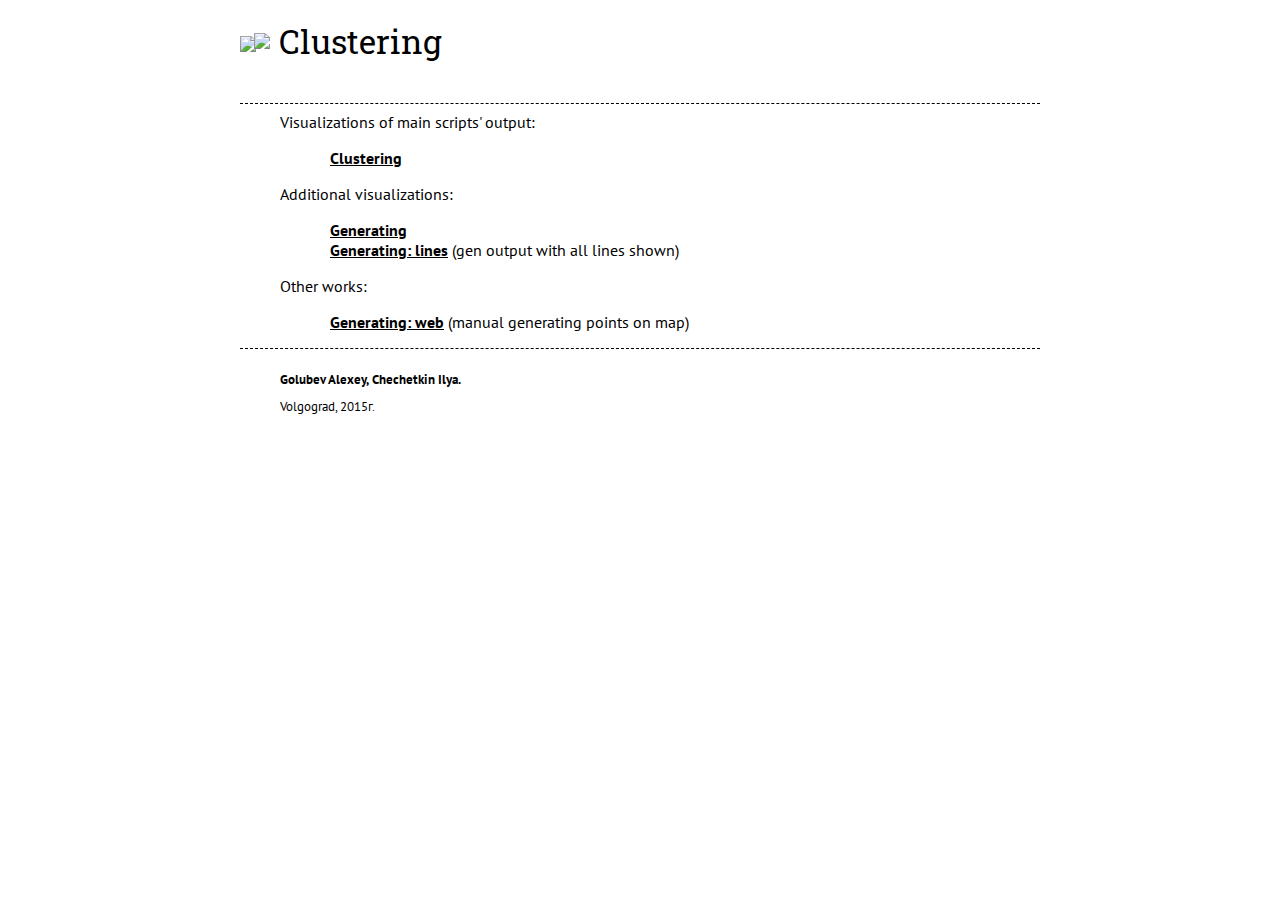
==== index.html @ 6707aed3 "delete link" ====
﻿<!DOCTYPE html>
<html>
  <head>
    <title>Project "Clustering"</title>
    <link href='http://fonts.googleapis.com/css?family=PT+Sans:400,700' rel='stylesheet' type='text/css'>
    <link href='http://fonts.googleapis.com/css?family=Roboto+Slab:300&subset=latin,cyrillic' rel='stylesheet' type='text/css'>
  	<link rel="stylesheet" href="style.css" />
  </head>
  <body>
    <div id="path">
      <a href='/'>
        <img id="logo" src="https://avatars1.githubusercontent.com/u/10259327" />
      </a>
      <img class="separator" src="http://latex.codecogs.com/png.latex?\dpi{300}&space;\huge&space;\rangle" />
      <span>
        <a href='/clustering'>Clustering</a>
      </span>
    </div>
    <hr />
    <div class="wrapper">
      <div id="main">
        <span>Visualizations of main scripts' output:</span>
        <ul class="links">
          <li><a href="/clustering/cluster">Clustering</a></li>
        </ul>
        <span>Additional visualizations:</span>
        <ul class="links">
          <li><a href="/clustering/gen">Generating</a></li>
          <li><a href="/clustering/gen-lines">Generating: lines</a>
            <span>(gen output with all lines shown)</span></li>
        </ul>
        <span>Other works:</span>
        <ul class="links">
          <li><a href="/clustering/gen-web">Generating: web</a>
            <span>(manual generating points on map)</span></li>
        </ul>
      </div>
    </div>
    <hr />
    <div id="footer">
      <ul class="references">
        <li><a href="https://github.com/FreeCX">Golubev Alexey</a>,</li>
        <li><a href="https://github.com/DSKarramba">Chechetkin Ilya</a>.</li>
      </ul>
      <span>Volgograd, 2015г.</span>
    </div>
  </body>
</html>
---- style.css ----
html {
  width: 100%;
}

body {
  margin: 0 auto;
  padding-top: 10px;
  font-family: 'PT Sans', serif;
  background: #fff;
  width: 800px;
}

#path {
  display: inline-block;
  margin-bottom: 2em;
}

#path span {
  display: inline-block;
  vertical-align: middle;
}

#path a {
  font-size: 25pt;
  color: #000;
  text-decoration: none;
  font-family: 'Roboto Slab', serif;
}

#path a:hover {
  opacity: 0.5;
}

#logo {
  width: 100px;
  vertical-align: middle;
  margin-top: 15px;
}

#logo:hover {
  opacity: 0.5;
}

#path .separator {
  height: 30px;
  margin-left: -10px;
  margin-right: 5px;
  vertical-align: middle;
}

hr {
  border: 0;
  border-top: 1px dashed #000;
  height: 0;
}

.wrapper {
  padding: 0 40px;
}

#main span {
  font-size: 12pt;
}

.links {
  list-style: none;
}

.links li {
  display: block;
  margin: 0 10px;
  font-weight: bold;
}

.links li span{
  font-weight: normal;
  font-size: 10pt;
}

.links a:hover {
  opacity: .5;
}

.links a {
  color: #000;
}

#footer {
  font-size: 10pt;
  text-align: left;
}

#footer span {
  display: block;
  margin: -5px 40px;
}

.references {
  list-style: none;
  display: inline-block;
}

.references li {
  display: inline-block;
  font-weight: bold;
}

.references a:hover {
  opacity: .5;
}

.references a { 
  text-decoration: none;
  color: #000;
}
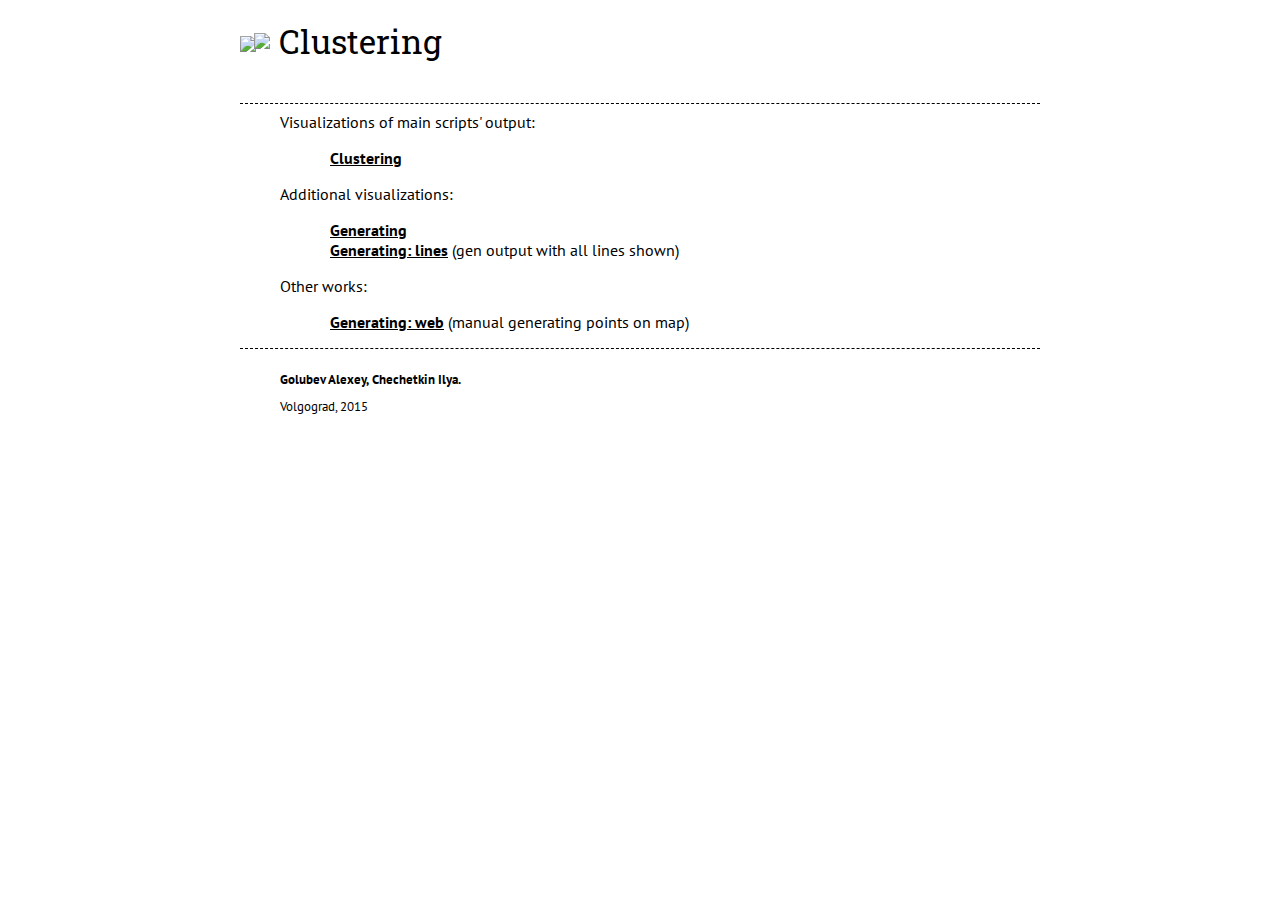
==== commit 3d768b60: "2015г. -> 2015; indent" ====
--- a/index.html
+++ b/index.html
@@ -1,48 +1,48 @@
-﻿<!DOCTYPE html>
+<!DOCTYPE html>
 <html>
-  <head>
-    <title>Project "Clustering"</title>
-    <link href='http://fonts.googleapis.com/css?family=PT+Sans:400,700' rel='stylesheet' type='text/css'>
-    <link href='http://fonts.googleapis.com/css?family=Roboto+Slab:300&subset=latin,cyrillic' rel='stylesheet' type='text/css'>
-  	<link rel="stylesheet" href="style.css" />
-  </head>
-  <body>
-    <div id="path">
-      <a href='/'>
-        <img id="logo" src="https://avatars1.githubusercontent.com/u/10259327" />
-      </a>
-      <img class="separator" src="http://latex.codecogs.com/png.latex?\dpi{300}&space;\huge&space;\rangle" />
-      <span>
-        <a href='/clustering'>Clustering</a>
-      </span>
-    </div>
-    <hr />
-    <div class="wrapper">
-      <div id="main">
-        <span>Visualizations of main scripts' output:</span>
-        <ul class="links">
-          <li><a href="/clustering/cluster">Clustering</a></li>
-        </ul>
-        <span>Additional visualizations:</span>
-        <ul class="links">
-          <li><a href="/clustering/gen">Generating</a></li>
-          <li><a href="/clustering/gen-lines">Generating: lines</a>
-            <span>(gen output with all lines shown)</span></li>
-        </ul>
-        <span>Other works:</span>
-        <ul class="links">
-          <li><a href="/clustering/gen-web">Generating: web</a>
-            <span>(manual generating points on map)</span></li>
-        </ul>
-      </div>
-    </div>
-    <hr />
-    <div id="footer">
-      <ul class="references">
-        <li><a href="https://github.com/FreeCX">Golubev Alexey</a>,</li>
-        <li><a href="https://github.com/DSKarramba">Chechetkin Ilya</a>.</li>
-      </ul>
-      <span>Volgograd, 2015г.</span>
-    </div>
-  </body>
+    <head>
+        <title>Project "Clustering"</title>
+        <link href='http://fonts.googleapis.com/css?family=PT+Sans:400,700' rel='stylesheet' type='text/css'>
+        <link href='http://fonts.googleapis.com/css?family=Roboto+Slab:300&subset=latin,cyrillic' rel='stylesheet' type='text/css'>
+        <link rel="stylesheet" href="style.css" />
+    </head>
+    <body>
+        <div id="path">
+            <a href='/'>
+                <img id="logo" src="https://avatars1.githubusercontent.com/u/10259327" />
+            </a>
+            <img class="separator" src="http://latex.codecogs.com/png.latex?\dpi{300}&space;\huge&space;\rangle" />
+            <span>
+                <a href='/clustering'>Clustering</a>
+            </span>
+        </div>
+        <hr />
+        <div class="wrapper">
+            <div id="main">
+                <span>Visualizations of main scripts' output:</span>
+                <ul class="links">
+                    <li><a href="/clustering/cluster">Clustering</a></li>
+                </ul>
+                <span>Additional visualizations:</span>
+                <ul class="links">
+                    <li><a href="/clustering/gen">Generating</a></li>
+                    <li><a href="/clustering/gen-lines">Generating: lines</a>
+                        <span>(gen output with all lines shown)</span></li>
+                    </ul>
+                    <span>Other works:</span>
+                    <ul class="links">
+                        <li><a href="/clustering/gen-web">Generating: web</a>
+                            <span>(manual generating points on map)</span></li>
+                    </ul>
+            </div>
+        </div>
+        <hr />
+        <div id="footer">
+            <ul class="references">
+                <li><a href="https://github.com/FreeCX">Golubev Alexey</a>,</li>
+                <li><a href="https://github.com/DSKarramba">Chechetkin Ilya</a>.</li>
+            </ul>
+            <span>Volgograd, 2015</span>
+        </div>
+    </body>
 </html>
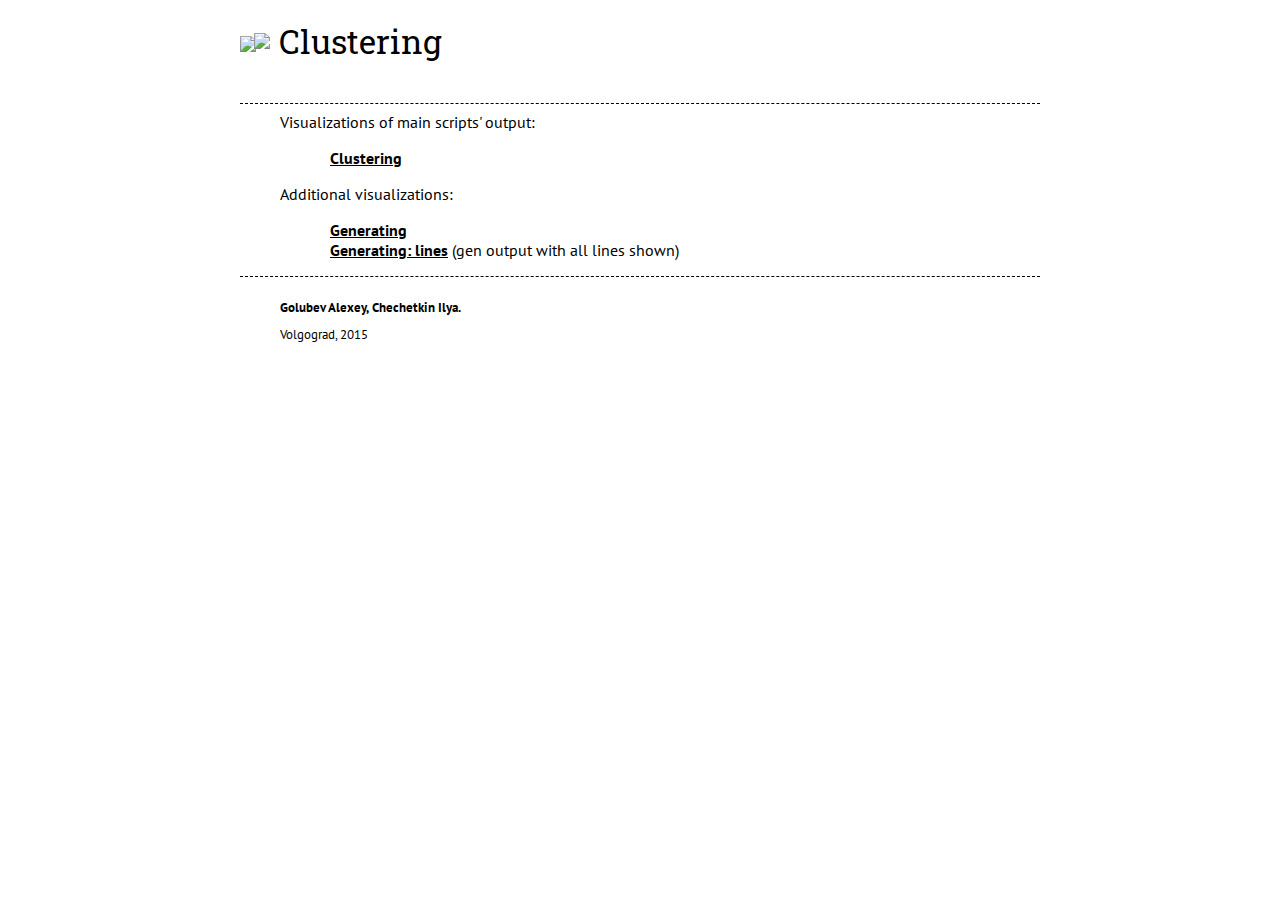
==== commit 213fd5d8: "removed merge string '<<<<<<< HEAD'" ====
--- a/index.html
+++ b/index.html
@@ -1,48 +1,43 @@
 <!DOCTYPE html>
 <html>
-    <head>
-        <title>Project "Clustering"</title>
-        <link href='http://fonts.googleapis.com/css?family=PT+Sans:400,700' rel='stylesheet' type='text/css'>
-        <link href='http://fonts.googleapis.com/css?family=Roboto+Slab:300&subset=latin,cyrillic' rel='stylesheet' type='text/css'>
-        <link rel="stylesheet" href="style.css" />
-    </head>
-    <body>
-        <div id="path">
-            <a href='/'>
-                <img id="logo" src="https://avatars1.githubusercontent.com/u/10259327" />
-            </a>
-            <img class="separator" src="http://latex.codecogs.com/png.latex?\dpi{300}&space;\huge&space;\rangle" />
-            <span>
-                <a href='/clustering'>Clustering</a>
-            </span>
-        </div>
-        <hr />
-        <div class="wrapper">
-            <div id="main">
-                <span>Visualizations of main scripts' output:</span>
-                <ul class="links">
-                    <li><a href="/clustering/cluster">Clustering</a></li>
-                </ul>
-                <span>Additional visualizations:</span>
-                <ul class="links">
-                    <li><a href="/clustering/gen">Generating</a></li>
-                    <li><a href="/clustering/gen-lines">Generating: lines</a>
-                        <span>(gen output with all lines shown)</span></li>
-                    </ul>
-                    <span>Other works:</span>
-                    <ul class="links">
-                        <li><a href="/clustering/gen-web">Generating: web</a>
-                            <span>(manual generating points on map)</span></li>
-                    </ul>
-            </div>
-        </div>
-        <hr />
-        <div id="footer">
-            <ul class="references">
-                <li><a href="https://github.com/FreeCX">Golubev Alexey</a>,</li>
-                <li><a href="https://github.com/DSKarramba">Chechetkin Ilya</a>.</li>
-            </ul>
-            <span>Volgograd, 2015</span>
-        </div>
-    </body>
+  <head>
+    <title>Project "Clustering"</title>
+    <link href='http://fonts.googleapis.com/css?family=PT+Sans:400,700' rel='stylesheet' type='text/css'>
+    <link href='http://fonts.googleapis.com/css?family=Roboto+Slab:300&subset=latin,cyrillic' rel='stylesheet' type='text/css'>
+      <link rel="stylesheet" href="style.css" />
+  </head>
+  <body>
+    <div id="path">
+      <a href='/'>
+        <img id="logo" src="https://avatars1.githubusercontent.com/u/10259327" />
+      </a>
+      <img class="separator" src="http://latex.codecogs.com/png.latex?\dpi{300}&space;\huge&space;\rangle" />
+      <span>
+        <a href='/clustering'>Clustering</a>
+    </span>
+    </div>
+    <hr />
+    <div class="wrapper">
+      <div id="main">
+        <span>Visualizations of main scripts' output:</span>
+        <ul class="links">
+          <li><a href="/clustering/cluster">Clustering</a></li>
+        </ul>
+        <span>Additional visualizations:</span>
+        <ul class="links">
+          <li><a href="/clustering/gen">Generating</a></li>
+          <li><a href="/clustering/gen-lines">Generating: lines</a>
+            <span>(gen output with all lines shown)</span></li>
+        </ul>
+      </div>
+    </div>
+    <hr />
+    <div id="footer">
+      <ul class="references">
+        <li><a href="https://github.com/FreeCX">Golubev Alexey</a>,</li>
+        <li><a href="https://github.com/DSKarramba">Chechetkin Ilya</a>.</li>
+      </ul>
+      <span>Volgograd, 2015</span>
+    </div>
+  </body>
 </html>
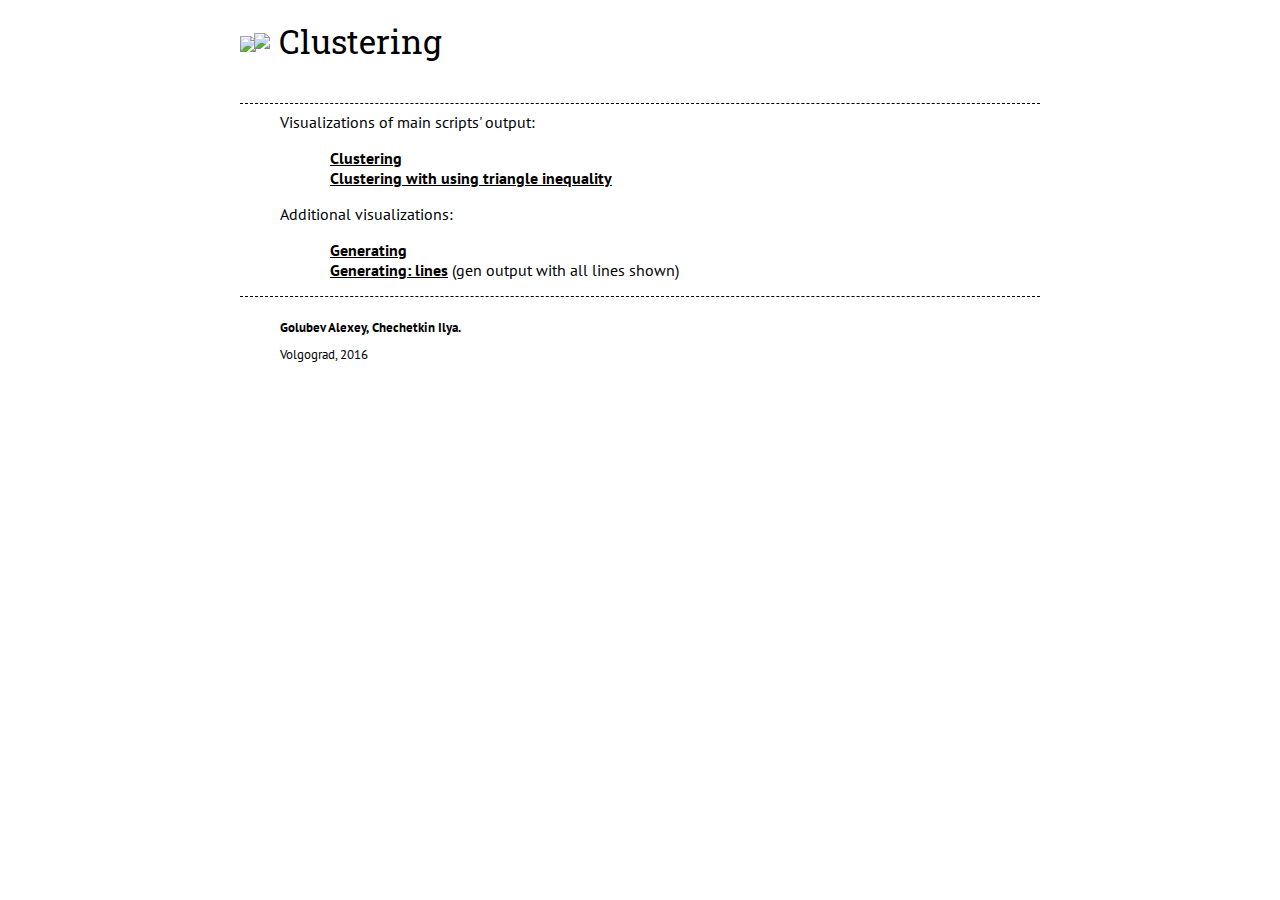
==== commit 51097429: "Some handmade tests" ====
--- a/index.html
+++ b/index.html
@@ -22,6 +22,7 @@
         <span>Visualizations of main scripts' output:</span>
         <ul class="links">
           <li><a href="/clustering/cluster">Clustering</a></li>
+          <li><a href="/clustering/with_triangle">Clustering with using triangle inequality</a></li>
         </ul>
         <span>Additional visualizations:</span>
         <ul class="links">
@@ -37,7 +38,7 @@
         <li><a href="https://github.com/FreeCX">Golubev Alexey</a>,</li>
         <li><a href="https://github.com/DSKarramba">Chechetkin Ilya</a>.</li>
       </ul>
-      <span>Volgograd, 2015</span>
+      <span>Volgograd, 2016</span>
     </div>
   </body>
 </html>
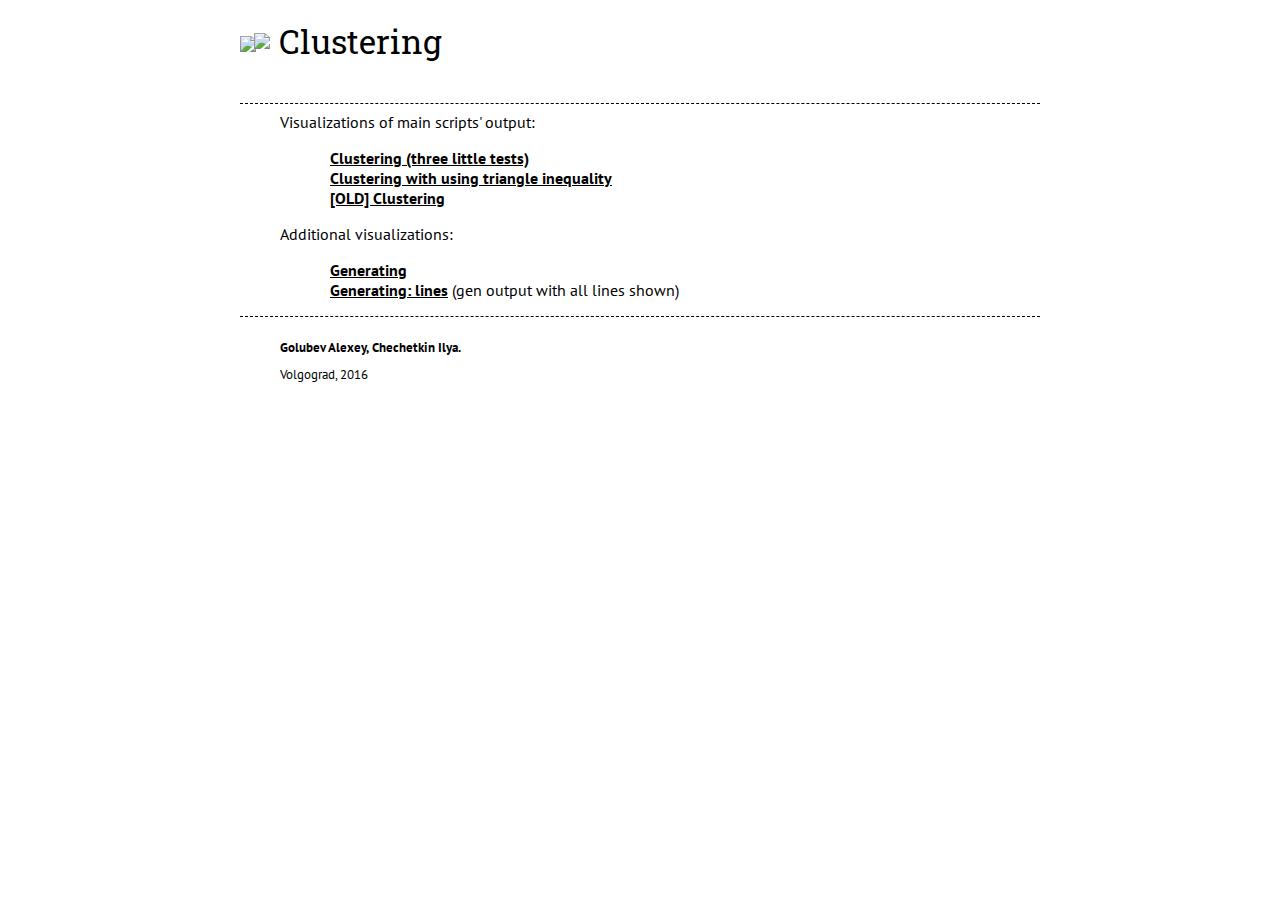
==== commit 08e818ba: "New tests of old program" ====
--- a/index.html
+++ b/index.html
@@ -21,8 +21,9 @@
       <div id="main">
         <span>Visualizations of main scripts' output:</span>
         <ul class="links">
-          <li><a href="/clustering/cluster">Clustering</a></li>
+          <li><a href="/clustering/kmeans">Clustering (three little tests)</a></li>
           <li><a href="/clustering/with_triangle">Clustering with using triangle inequality</a></li>
+          <li><a href="/clustering/cluster">[OLD] Clustering</a></li>
         </ul>
         <span>Additional visualizations:</span>
         <ul class="links">
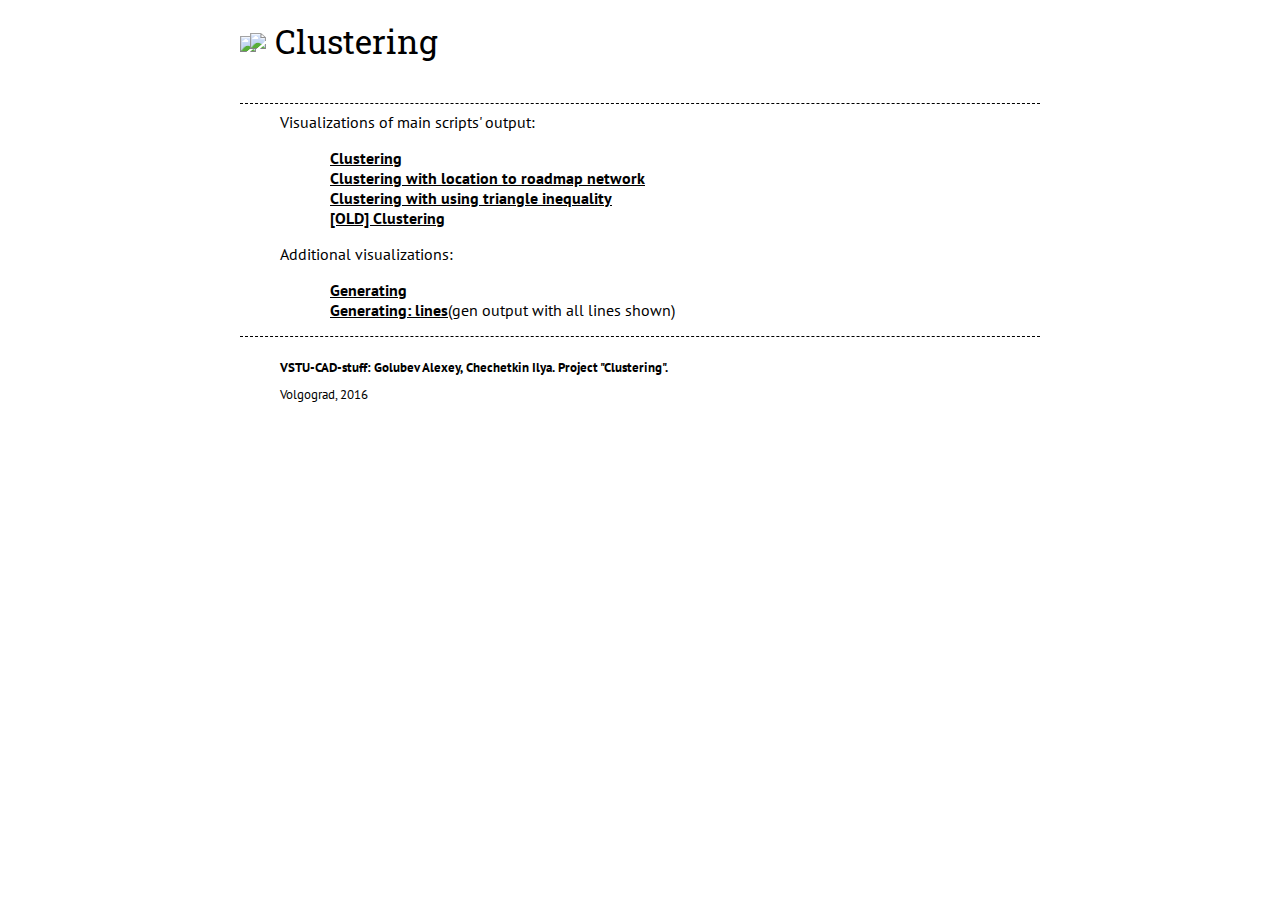
==== commit a35557b3: "stations -> terminals + crlf/cr -> lf" ====
--- a/index.html
+++ b/index.html
@@ -1,45 +1,43 @@
 <!DOCTYPE html>
 <html>
-  <head>
-    <title>Project "Clustering"</title>
-    <link href='http://fonts.googleapis.com/css?family=PT+Sans:400,700' rel='stylesheet' type='text/css'>
-    <link href='http://fonts.googleapis.com/css?family=Roboto+Slab:300&subset=latin,cyrillic' rel='stylesheet' type='text/css'>
-      <link rel="stylesheet" href="style.css" />
-  </head>
-  <body>
-    <div id="path">
-      <a href='/'>
-        <img id="logo" src="https://avatars1.githubusercontent.com/u/10259327" />
-      </a>
-      <img class="separator" src="http://latex.codecogs.com/png.latex?\dpi{300}&space;\huge&space;\rangle" />
-      <span>
-        <a href='/clustering'>Clustering</a>
-    </span>
-    </div>
-    <hr />
-    <div class="wrapper">
-      <div id="main">
-        <span>Visualizations of main scripts' output:</span>
-        <ul class="links">
-          <li><a href="/clustering/kmeans">Clustering (three little tests)</a></li>
-          <li><a href="/clustering/with_triangle">Clustering with using triangle inequality</a></li>
-          <li><a href="/clustering/cluster">[OLD] Clustering</a></li>
-        </ul>
-        <span>Additional visualizations:</span>
-        <ul class="links">
-          <li><a href="/clustering/gen">Generating</a></li>
-          <li><a href="/clustering/gen-lines">Generating: lines</a>
-            <span>(gen output with all lines shown)</span></li>
-        </ul>
-      </div>
-    </div>
-    <hr />
-    <div id="footer">
-      <ul class="references">
-        <li><a href="https://github.com/FreeCX">Golubev Alexey</a>,</li>
-        <li><a href="https://github.com/DSKarramba">Chechetkin Ilya</a>.</li>
-      </ul>
-      <span>Volgograd, 2016</span>
-    </div>
-  </body>
+    <head>
+        <title>Project "Clustering"</title>
+        <link href='https://fonts.googleapis.com/css?family=PT+Sans:400,700' rel='stylesheet' type='text/css'>
+        <link href='https://fonts.googleapis.com/css?family=Roboto+Slab:300&subset=latin,cyrillic' rel='stylesheet' type='text/css'>
+        <link rel="stylesheet" href="style.css" />
+    </head>
+    <body>
+        <div id="path">
+            <a href='/'><img id="logo" src="https://avatars1.githubusercontent.com/u/10259327" /></a>
+            <img class="separator" src="http://latex.codecogs.com/png.latex?\dpi{300}&space;\huge&space;\rangle" />
+            <span><a href='/clustering'>Clustering</a></span>
+        </div>
+        <hr />
+        <div class="wrapper">
+            <div id="main">
+                <span>Visualizations of main scripts' output:</span>
+                <ul class="links">
+                    <li><a href="/clustering/kmeans">Clustering</a></li>
+                    <li><a href="/clustering/terminals">Clustering with location to roadmap network</a></li>
+                    <li><a href="/clustering/with_triangle">Clustering with using triangle inequality</a></li>
+                    <li><a href="/clustering/cluster">[OLD] Clustering</a></li>
+                </ul>
+                <span>Additional visualizations:</span>
+                <ul class="links">
+                    <li><a href="/clustering/gen">Generating</a></li>
+                    <li><a href="/clustering/gen-lines">Generating: lines</a><span>(gen output with all lines shown)</span></li>
+                </ul>
+            </div>
+        </div>
+        <hr />
+        <div id="footer">
+            <ul class="references">
+                <li><a href="https://github.com/vstu-cad-stuff">VSTU-CAD-stuff</a>:</li>
+                <li><a href="https://github.com/FreeCX">Golubev Alexey</a>,</li>
+                <li><a href="https://github.com/DSKarramba">Chechetkin Ilya</a>.</li>
+                <li>Project "<a href="https://github.com/vstu-cad-stuff/clustering">Clustering</a>".</li>
+            </ul>
+            <span>Volgograd, 2016</span>
+        </div>
+    </body>
 </html>
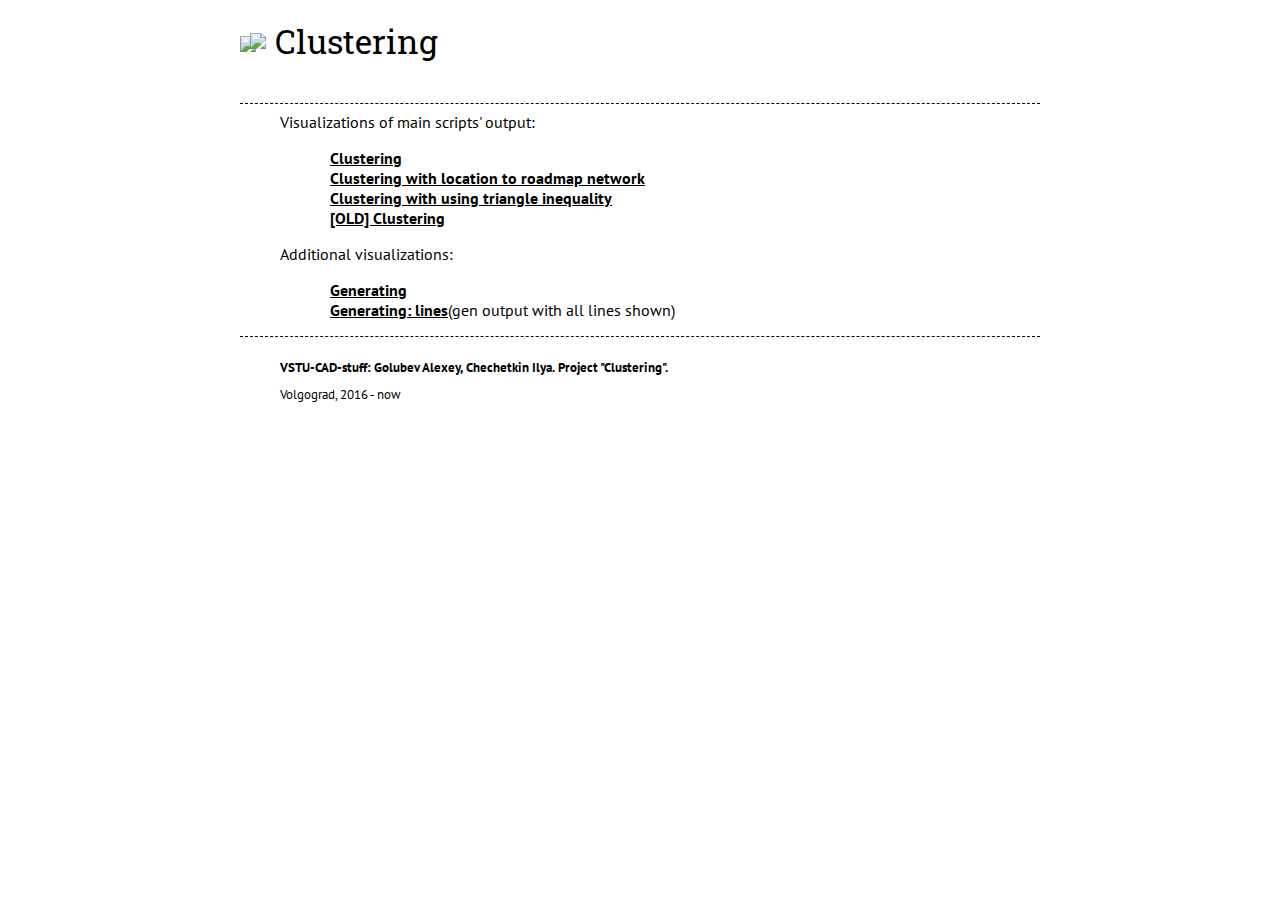
==== commit e99c3ccb: "fix: year info" ====
--- a/index.html
+++ b/index.html
@@ -5,6 +5,7 @@
         <link href='https://fonts.googleapis.com/css?family=PT+Sans:400,700' rel='stylesheet' type='text/css'>
         <link href='https://fonts.googleapis.com/css?family=Roboto+Slab:300&subset=latin,cyrillic' rel='stylesheet' type='text/css'>
         <link rel="stylesheet" href="style.css" />
+        <link rel="icon" type="image/x-icon" href="http://vstu-cad-stuff.github.io/half-gear.ico">
     </head>
     <body>
         <div id="path">
@@ -34,10 +35,10 @@
             <ul class="references">
                 <li><a href="https://github.com/vstu-cad-stuff">VSTU-CAD-stuff</a>:</li>
                 <li><a href="https://github.com/FreeCX">Golubev Alexey</a>,</li>
-                <li><a href="https://github.com/DSKarramba">Chechetkin Ilya</a>.</li>
+                <li><a href="https://github.com/Illaech">Chechetkin Ilya</a>.</li>
                 <li>Project "<a href="https://github.com/vstu-cad-stuff/clustering">Clustering</a>".</li>
             </ul>
-            <span>Volgograd, 2016</span>
+            <span>Volgograd, 2016 - now</span>
         </div>
     </body>
 </html>
